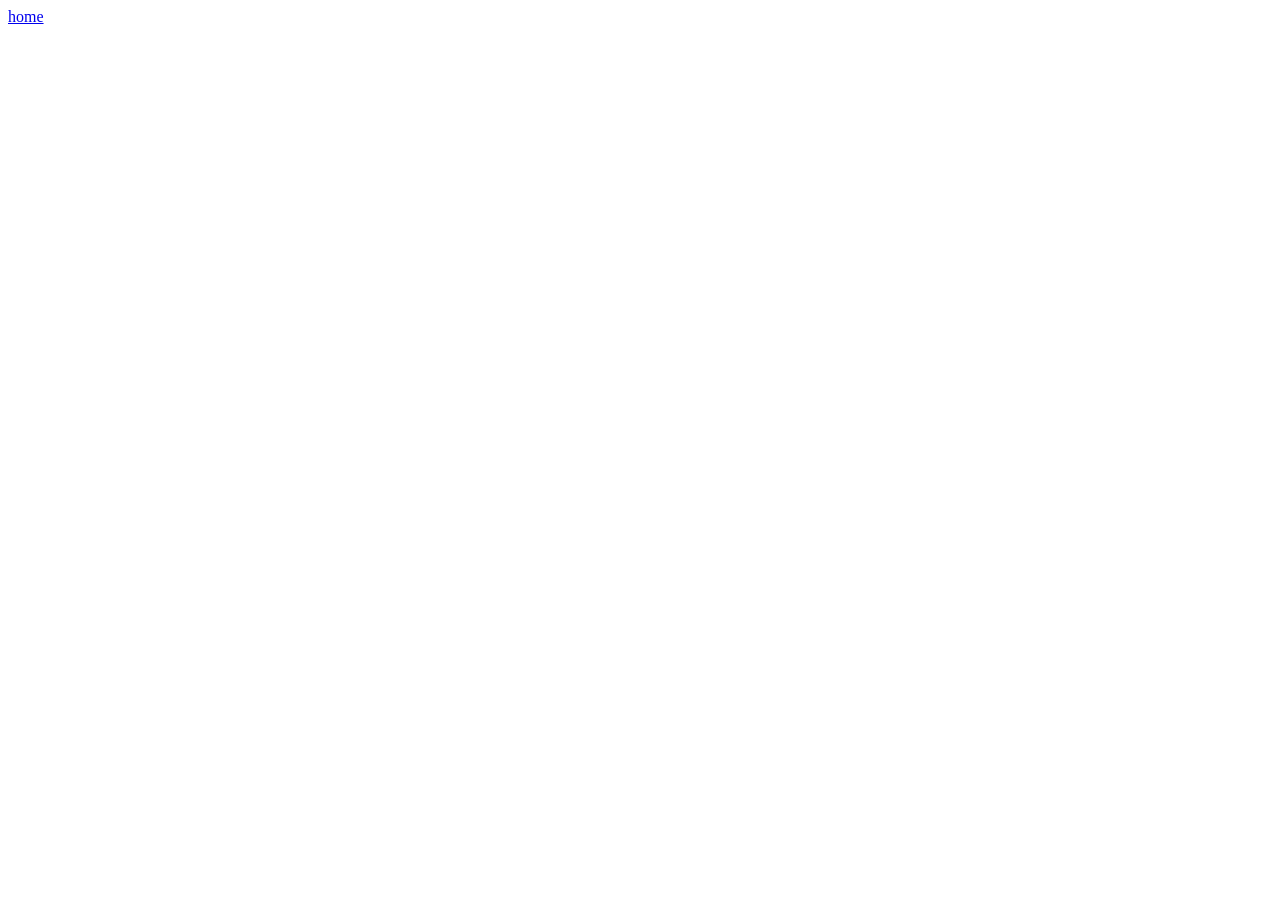
==== login.html @ 7026df2a "Add files via upload" ====
<!DOCTYPE html>
<html lang="en">
<head>
    <meta charset="UTF-8">
    <meta name="viewport" content="width=device-width, initial-scale=1.0">
    <link rel="stylesheet" href="style2.css">
    <title>Power Puff Girls</title>
</head>
<body>
   <a href="index.html"> home </a> 
</body>
</html>
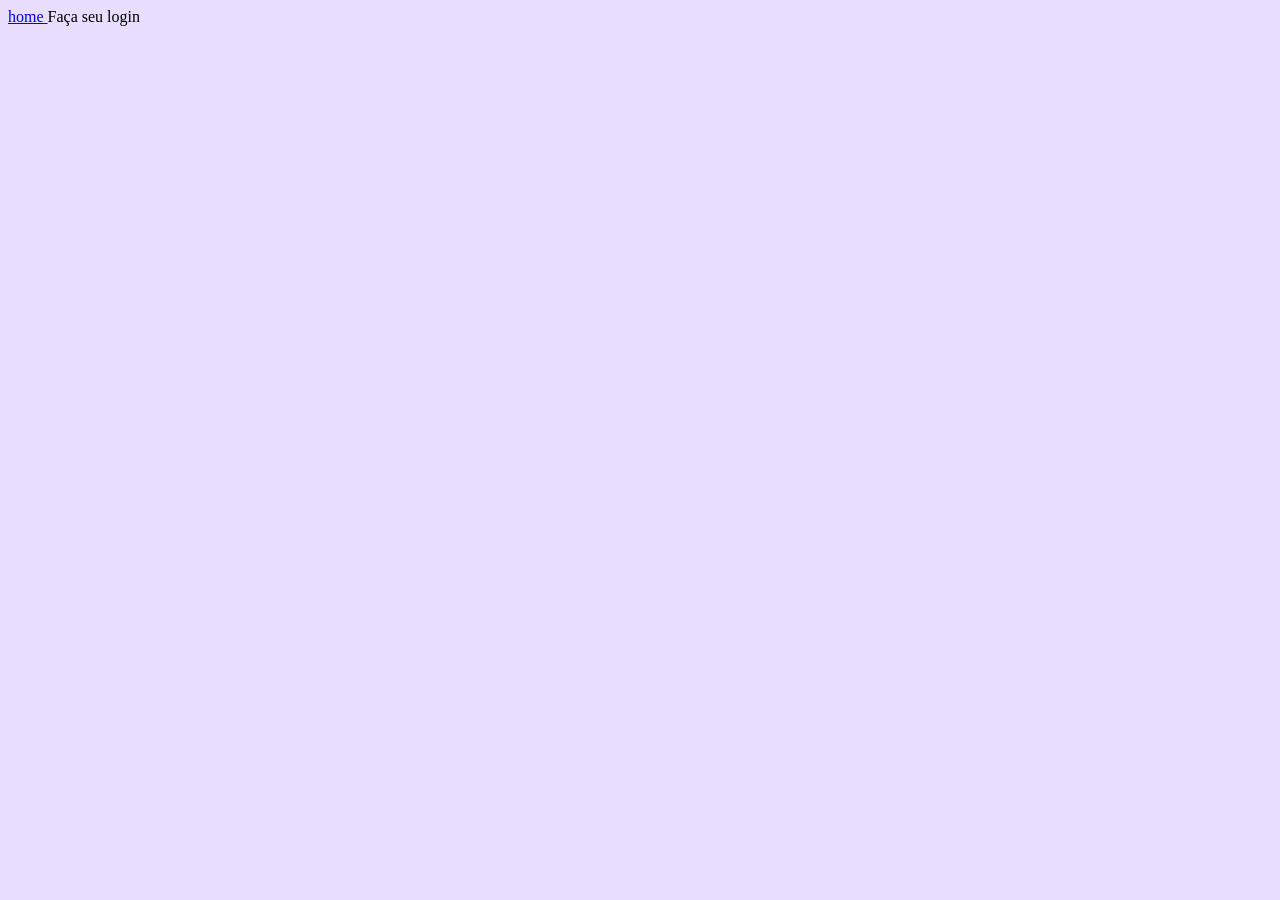
==== commit 55be794c: "Add files via upload" ====
--- a/login.html
+++ b/login.html
@@ -6,7 +6,8 @@
     <link rel="stylesheet" href="style2.css">
     <title>Power Puff Girls</title>
 </head>
-<body>
+<body class="fundo">
    <a href="index.html"> home </a> 
+   <a class="titulo">Faça seu login</a>
 </body>
 </html>
--- a/style2.css
+++ b/style2.css
@@ -0,0 +1,3 @@
+.fundo{
+    background-color: #E9DEFF;
+}
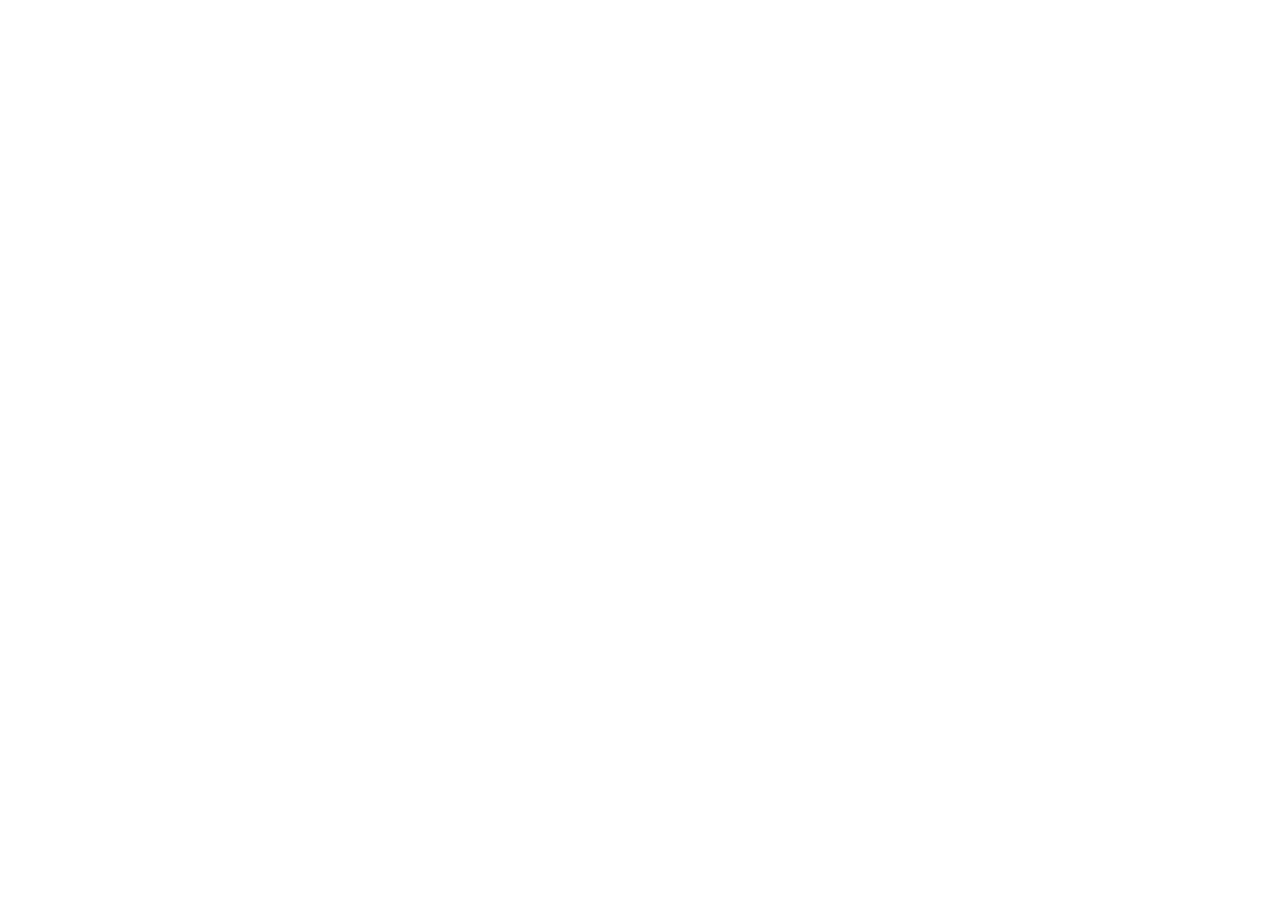
==== commit 8be5a4a6: "Add files via upload" ====
--- a/login.html
+++ b/login.html
@@ -6,8 +6,7 @@
     <link rel="stylesheet" href="style2.css">
     <title>Power Puff Girls</title>
 </head>
-<body class="fundo">
-   <a href="index.html"> home </a> 
-   <a class="titulo">Faça seu login</a>
+<body>
+    
 </body>
 </html>
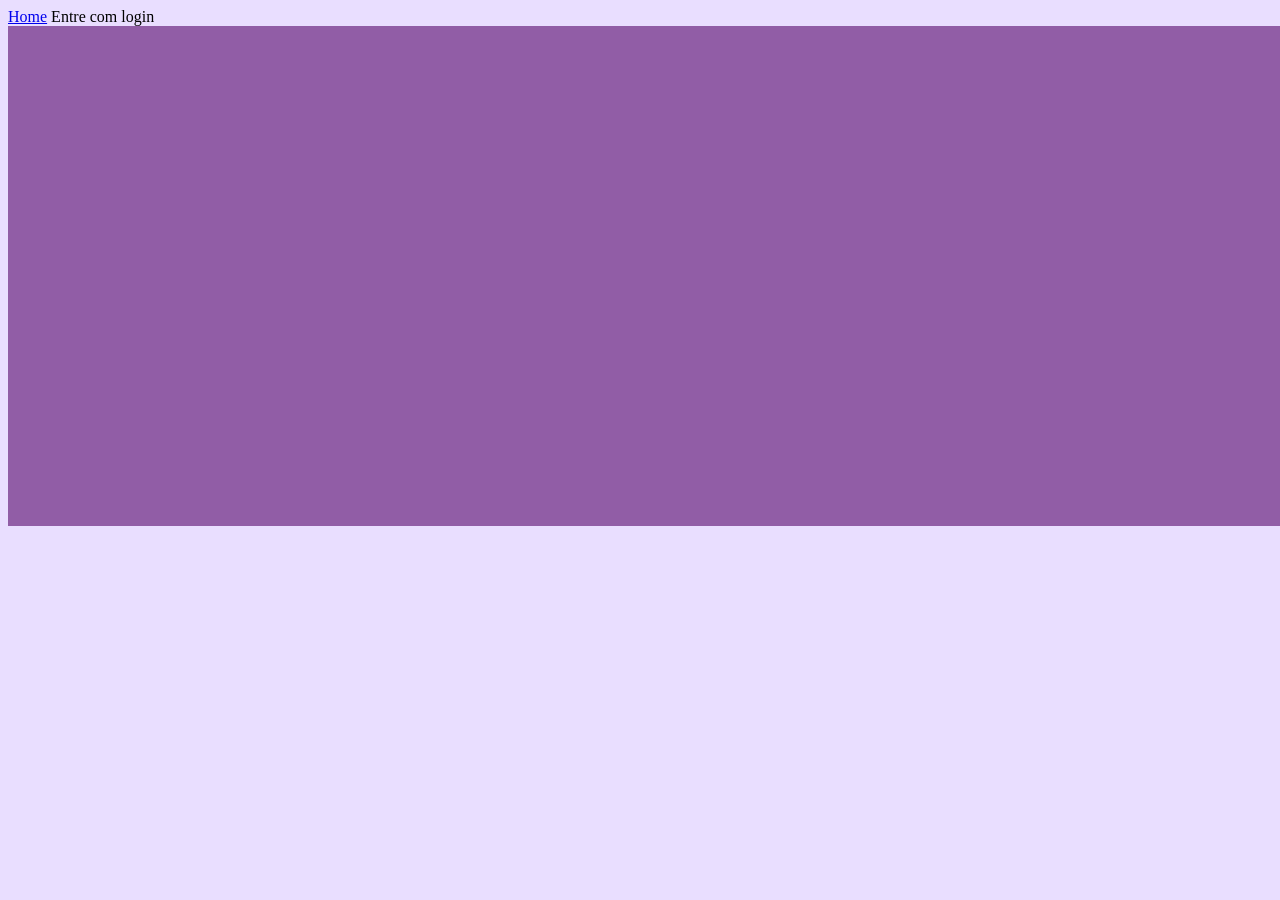
==== commit bf3681b4: "Add files via upload" ====
--- a/login.html
+++ b/login.html
@@ -1,12 +1,27 @@
 <!DOCTYPE html>
 <html lang="en">
+
 <head>
     <meta charset="UTF-8">
     <meta name="viewport" content="width=device-width, initial-scale=1.0">
     <link rel="stylesheet" href="style2.css">
+    <link rel="preconnect" href="https://fonts.googleapis.com">
+    <link rel="preconnect" href="https://fonts.gstatic.com" crossorigin>
+    <link href="https://fonts.googleapis.com/css2?family=Kaushan+Script&display=swap" rel="stylesheet">
     <title>Power Puff Girls</title>
 </head>
-<body>
-    
+
+<body class="fundo">
+    <header>
+      <a href="index.html">Home</a>
+      <a class="titulo"> Entre com login</a>
+    </header>
+
+    <div class="fundo-roxo">
+       <div>
+        
+       </div>
+    </div>
 </body>
+
 </html>
--- a/style2.css
+++ b/style2.css
@@ -0,0 +1,9 @@
+.fundo{
+    background-color: #E9DEFF;
+}
+
+.fundo-roxo{
+    background-color: #915DA6;
+    width: 1900px;
+    height: 500px;
+}
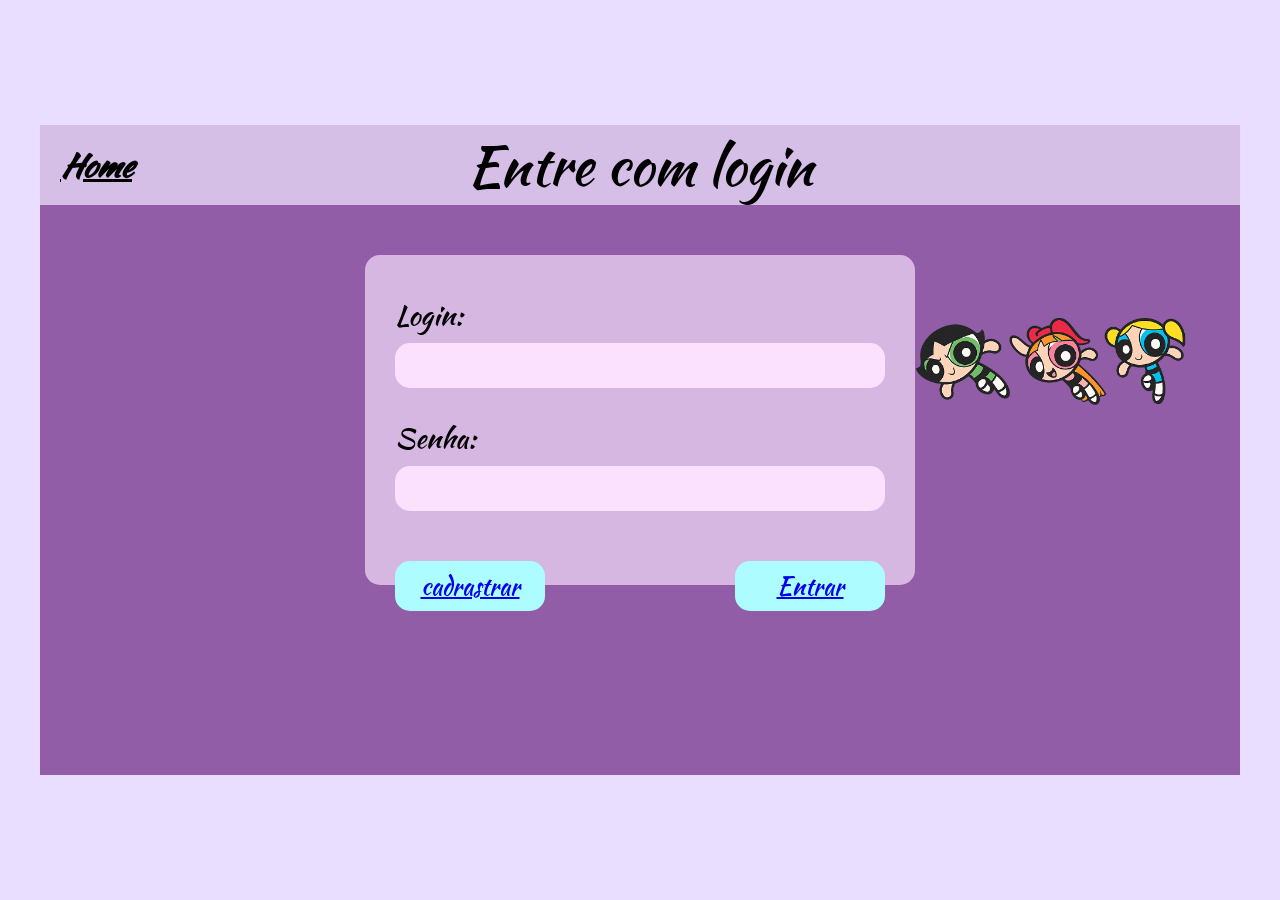
==== commit d146cdc4: "Add files via upload" ====
--- a/login.html
+++ b/login.html
@@ -7,21 +7,46 @@
     <link rel="stylesheet" href="style2.css">
     <link rel="preconnect" href="https://fonts.googleapis.com">
     <link rel="preconnect" href="https://fonts.gstatic.com" crossorigin>
-    <link href="https://fonts.googleapis.com/css2?family=Kaushan+Script&display=swap" rel="stylesheet">
+    <link rel="preconnect" href="https://fonts.googleapis.com">
+    <link rel="preconnect" href="https://fonts.gstatic.com" crossorigin>
+    <link href="https://fonts.googleapis.com/css2?family=Kantumruy+Pro:ital,wght@0,100..700;1,100..700&family=Kaushan+Script&display=swap" rel="stylesheet">
     <title>Power Puff Girls</title>
 </head>
 
-<body class="fundo">
-    <header>
-      <a href="index.html">Home</a>
-      <a class="titulo"> Entre com login</a>
-    </header>
+<body>
+        <div class="container">
 
-    <div class="fundo-roxo">
-       <div>
-        
-       </div>
-    </div>
+            <header>
+                <a href="index.html"i class="home">Home</a>
+                <h1>Entre com login</h1>
+            </header>
+
+            <main>
+
+                <div class="login-box">
+
+                    <label>Login:</label>
+                    <input type="text">
+
+                    <label>Senha:</label>
+                    <input type="password">
+
+                    <div class="botoes">
+                        <button><a href="cadrastro.html">cadrastrar</a></button>
+                        <button> <a href="index.html">Entrar</a></button>
+                    </div>
+
+                </div>
+
+                <div class="personagens">
+                    <img src="img/ChatGPT Image 11 de mai. de 2026, 20_24_18.png" alt="Meninas super poderosas">
+                </div>
+
+            </main>
+
+        </div>
+
+   
 </body>
 
 </html>
--- a/style2.css
+++ b/style2.css
@@ -1,9 +1,111 @@
-.fundo{
-    background-color: #E9DEFF;
+*{
+    margin:0;
+    padding:0;
+    box-sizing:border-box;
 }
 
-.fundo-roxo{
-    background-color: #915DA6;
-    width: 1900px;
-    height: 500px;
+body{
+    height:100vh;
+    display:flex;
+    justify-content:center;
+    align-items:center;
+    background:#E9DEFF;
+    font-family:"Kaushan Script", cursive;
+    font-weight: 400;
+    font-style: normal;
+}
+
+.container{
+    width:1200px;
+    height:650px;
+    background:#915DA6;
+    position:relative;
+}
+
+header{
+    height:80px;
+    background:#D6BFE7;
+    display:flex;
+    justify-content:center;
+    align-items:center;
+    position:relative;
+}
+
+.home{
+    position:absolute;
+    left:20px;
+    color:black;
+    font-size:32px;
+    font-weight:bold;
+    font-style:italic;
+}
+
+header h1{
+  font-family: "Kaushan Script", cursive;
+  font-weight: 400;
+  font-style: normal;
+  font-size:55px;
+  font-weight:normal;
+}
+
+main{
+    display:flex;
+    justify-content:center;
+    align-items:flex-start;
+    padding-top:50px;
+}
+
+.login-box{
+    width:550px;
+    height:330px;
+    background:#D6B7E2;
+    border-radius:15px;
+    padding:30px;
+}
+
+.login-box label{
+    display:block;
+    font-family: "Kaushan Script", cursive;
+    font-size:28px;
+    margin-bottom:8px;
+    margin-top:10px;
+}
+
+.login-box input{
+    width:100%;
+    height:45px;
+    border:none;
+    border-radius:15px;
+    background:#FBE1FE;
+    margin-bottom:20px;
+    padding-left:15px;
+}
+
+.botoes{
+    display:flex;
+    justify-content:space-between;
+    margin-top:30px;
+}
+
+.botoes button{
+    width:150px;
+    height:50px;
+    border:none;
+    border-radius:15px;
+    background:#ADFCFF;
+    font-family: "Kaushan Script", cursive;
+    font-size:24px;
+    cursor:pointer;
+}
+
+.personagens{
+    position:absolute;
+    top:95px;
+    right:40px;
+    display:flex;
+    gap:10px;
+}
+
+.personagens img{
+    width:300px;
 }
